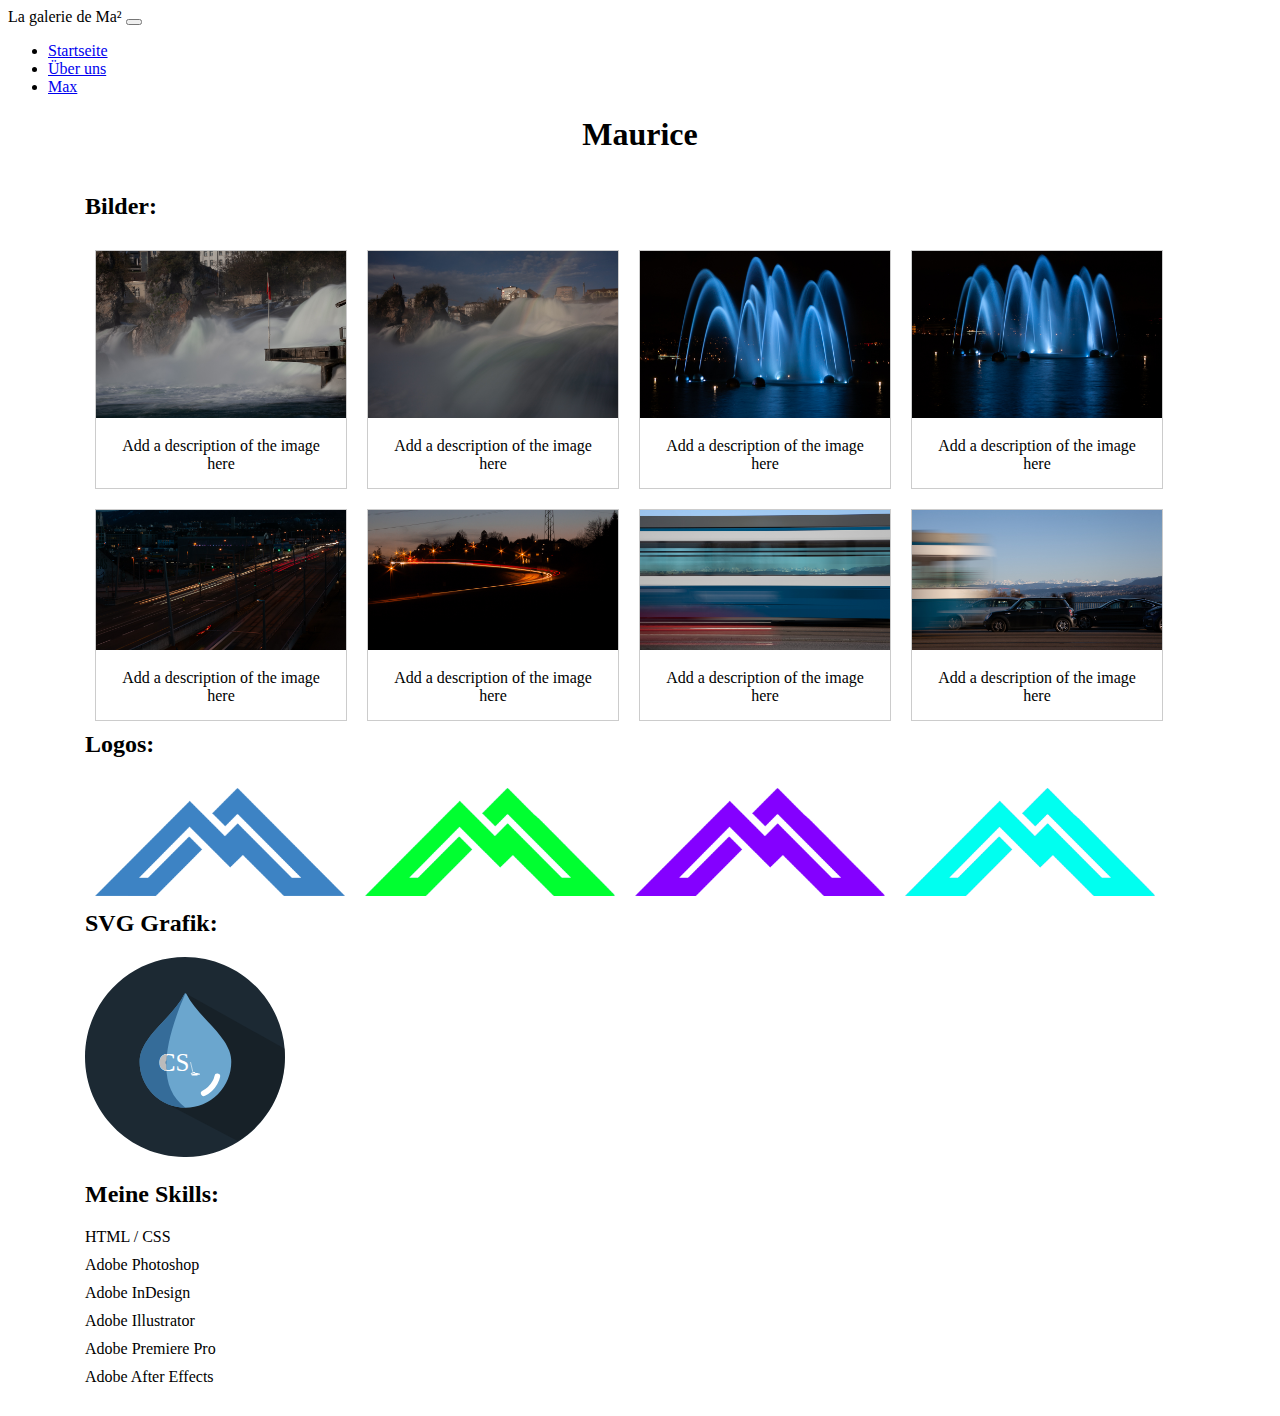
==== html/maurice.html @ 46a66bb8 "Add files via upload" ====
<!DOCTYPE html>
<html lang="en">
    <head>
        <link rel="stylesheet" type="text/css" href="../css/style.css">
        <meta charset="utf-8">
        <title>La galerie de Ma²</title>
        <link href="https://cdn.jsdelivr.net/npm/bootstrap@5.0.2/dist/css/bootstrap.min.css" rel="stylesheet" 
        integrity="sha384-EVSTQN3/azprG1Anm3QDgpJLIm9Nao0Yz1ztcQTwFspd3yD65VohhpuuCOmLASjC" crossorigin="anonymous">
    </head>
    <body>
        <! –– Navbar Bootstrap Anfang––>
        <nav class="navbar navbar-expand-lg navbar-dark bg-dark">
            <div class="container-fluid">
              <a class="navbar-brand">La galerie de Ma²</a>
              <button class="navbar-toggler" type="button" data-bs-toggle="collapse" data-bs-target="#navbarNavDropdown" aria-controls="navbarNavDropdown" aria-expanded="false" aria-label="Toggle navigation">
                <span class="navbar-toggler-icon"></span>
              </button>
              <div class="collapse navbar-collapse" id="navbarNavDropdown">
                <ul class="navbar-nav">
                  <li class="nav-item">
                    <a class="nav-link active" aria-current="page" href="../html/index.html">Startseite</a>
                  </li>
                  <li class="nav-item">
                    <a class="nav-link active" aria-current="page" href="../html/ueberuns.html">Über uns</a>
                  </li>
                  <li class="nav-item">
                    <a class="nav-link active" aria-current="page" href="../html/max.html">Max</a>
                  </li>
                </ul>
              </div>
            </div>
          </nav>
        <! –– Navbar Bootstrap Schluss––>
        <h1 class="lagalerie">Maurice</h1>
        <div id="container" class="container">
        <h2 class="h2abstand">Bilder:</h2>
        <! –– Gallery Library Start––>
        <div class="gallery">
          <a target="_blank" href="../img/kompremiert/komprimiert_5.jpg">
            <img src="../img/kompremiert/komprimiert_5.jpg" alt="Cinque Terre" width="720" height="480">
          </a>
          <div class="desc">Add a description of the image here</div>
        </div>
        
        <div class="gallery">
          <a target="_blank" href="../img/kompremiert/komprimiert_6.jpg">
            <img src="../img/kompremiert/komprimiert_6.jpg" alt="Forest" width="720" height="480">
          </a>
          <div class="desc">Add a description of the image here</div>
        </div>
        
        <div class="gallery">
          <a target="_blank" href="../img/kompremiert/komprimiert_7.jpg">
            <img src="../img/kompremiert/komprimiert_7.jpg" alt="Northern Lights" width="720" height="480">
          </a>
          <div class="desc">Add a description of the image here</div>
        </div>
        
        <div class="gallery">
          <a target="_blank" href="../img/kompremiert/komprimiert_8.jpg">
            <img src="../img/kompremiert/komprimiert_8.jpg" alt="Mountains" width="720" height="480">
          </a>
          <div class="desc">Add a description of the image here</div>
        </div>

          <! –– ABSATZ–>

          <div class="gallery">
            <a target="_blank" href="../img/kompremiert/verkehrsbild_3_kompremiert.jpg">
              <img src="../img/kompremiert/verkehrsbild_3_kompremiert.jpg" alt="Cinque Terre" width="720" height="480">
            </a>
            <div class="desc">Add a description of the image here</div>
          </div>
          
          <div class="gallery">
            <a target="_blank" href="../img/kompremiert/verkehrsbild_4_kompremiert.jpg">
              <img src="../img/kompremiert/verkehrsbild_4_kompremiert.jpg" alt="Forest" width="720" height="480">
            </a>
            <div class="desc">Add a description of the image here</div>
          </div>
          
          <div class="gallery">
            <a target="_blank" href="../img/kompremiert/verkehrsbild_1_kompremiert.jpg">
              <img src="../img/kompremiert/verkehrsbild_1_kompremiert.jpg" alt="Northern Lights" width="720" height="480">
            </a>
            <div class="desc">Add a description of the image here</div>
          </div>
          
          <div class="gallery">
            <a target="_blank" href="../img/kompremiert/verkehrsbild_2_kompremiert.jpg">
              <img src="../img/kompremiert/verkehrsbild_2_kompremiert.jpg" alt="Mountains" width="720" height="480">
            </a>
            <div class="desc">Add a description of the image here</div>
          </div>
        <! –– Slider Bootstrap Schluss––>
        <h2 class="h2abstand">Logos:</h2>
        <div class="gallery_logo">
            <img src="../img/Logo_Max_M_Blau.png" alt="MP logo" width="720" height="480">
          </a>
        </div>
        <div class="gallery_logo">
          <img src="../img/Logo_Max_M_grün.png" alt="MP logo" width="720" height="480">
        </a>
        </div>
        <div class="gallery_logo">
          <img src="../img/Logo_Max_M_lila.png" alt="MP logo" width="720" height="480">
        </a>
        </div>
        <div class="gallery_logo">
          <img src="../img/Logo_Max_M_türkis.png" alt="MP logo" width="720" height="480">
        </a>
        </div>
        <h2 class="h2abstand">SVG Grafik:</h2>
        <div class="cs_logo">
        <img src="../SVG/Element 1.svg" alt="CleanShield Wassertropfen Logo">
        </div>
        <h2 class="h2abstandskills">Meine Skills:</h2>
        <! –– Progress Bootstrap Start––>
        <div class="progress">
          <div class="progress-bar" role="progressbar" style="width: 50%;" aria-valuenow="50" aria-valuemin="0" aria-valuemax="100">HTML / CSS</div>
        </div>
        <div class="progress">
          <div class="progress-bar" role="progressbar" style="width: 75%;" aria-valuenow="75" aria-valuemin="0" aria-valuemax="100">Adobe Photoshop</div>
        </div>
        <div class="progress">
          <div class="progress-bar" role="progressbar" style="width: 80%;" aria-valuenow="80" aria-valuemin="0" aria-valuemax="100">Adobe InDesign</div>
        </div>
        <div class="progress">
          <div class="progress-bar" role="progressbar" style="width: 60%;" aria-valuenow="60" aria-valuemin="0" aria-valuemax="100">Adobe Illustrator</div>
        </div>
        <div class="progress">
          <div class="progress-bar" role="progressbar" style="width: 50%;" aria-valuenow="50" aria-valuemin="0" aria-valuemax="100">Adobe Premiere Pro</div>
        </div>
        <div class="progress progress_end">
          <div class="progress-bar" role="progressbar" style="width: 50%;" aria-valuenow="50" aria-valuemin="0" aria-valuemax="100">Adobe After Effects</div>
        </div>
        <! –– Progress Bootstrap Schluss––>
        
       
        
        
    
    
    
    
        </div>
        </div>
        <script src="https://cdn.jsdelivr.net/npm/bootstrap@5.0.2/dist/js/bootstrap.bundle.min.js" 
        integrity="sha384-MrcW6ZMFYlzcLA8Nl+NtUVF0sA7MsXsP1UyJoMp4YLEuNSfAP+JcXn/tWtIaxVXM" crossorigin="anonymous"></script>
    </body>
</html>
---- css/style.css ----
@font-face {
    font-family: Dosis-Regular;
    src: url(../fonts/Dosis-Regular.ttf);
}
@font-face {
    font-family: Dosis-Light;
    src: url(../fonts/Dosis-Light.ttf);
}
@font-face {
    font-family: Dosis-Bold;
    src: url(../fonts/Dosis-Bold.ttf);
}
@font-face {
    font-family: Raleway-Medium;
    src: url(../fonts/Raleway-Medium.ttf);
}
.navbar {
    font-family: Dosis-Bold; 
}
.lagalerie {
    margin-top: 10px;
}
h1 {
    font-family: Dosis-Bold;
}
h2 {
    font-family: Dosis-Bold;
}
h3 {
    font-family: Dosis-Bold;
}
h4 {
    font-family: Dosis-Bold;
}
h5 {
    font-family: Dosis-Bold;
}
p {
    font-family: Raleway-Medium;
}
.btn {
    font-family: Raleway-Medium;
}
.grid-container {
    display: grid;
	grid-template-rows: 100px 100px;
	grid-template-columns: 25% 25%;
    justify-content: center;
    margin-top: 50px;
}
.dropdown-item {
    font-family: Dosis-Regular;
}
.einstieg {
    text-align: center;
    margin-top: 20px;
}
.lagalerie {
    text-align: center;
    margin-top: 20px;
}
.ueberunsbutton {
    justify-content: right;
}
.carousel {
    position: relative;
    margin: 0 auto;
    max-width: 500px;
    margin-top: 20px;
}
div.gallery {
    margin: 10px;
    border: 1px solid #ccc;
    width: 250px;
    float: left;
  }
  
  div.gallery:hover {
    border: 1px solid purple;
  }
  
  div.gallery img {
    width: 100%;
    height: auto;
  }
  
  div.desc {
    padding: 15px;
    text-align: center;
  }
  #container {
    width: 1110px; margin: 0 auto;
  }
  div.gallery_logo {
    margin-top: 20px;
    margin: 10px;
    width: 250px;
    float: left;
  }
  div.gallery_logo img {
    width: 100%;
    height: auto;
  }
  .h2abstand {
      margin-top: 40px;
      margin-bottom: 20px;
  }
  .video {
    position: relative;
    margin: 0 auto;
  }
  .h2abstandskills {
    margin-bottom: 20px;
  }
.progress {
    margin-top: 10px;
    font-family: Raleway-Medium;
}
.progress_end {
    margin-bottom: 30px;
}
.cs_logo {
    max-width: 200px;
    margin-bottom: 10px;
}
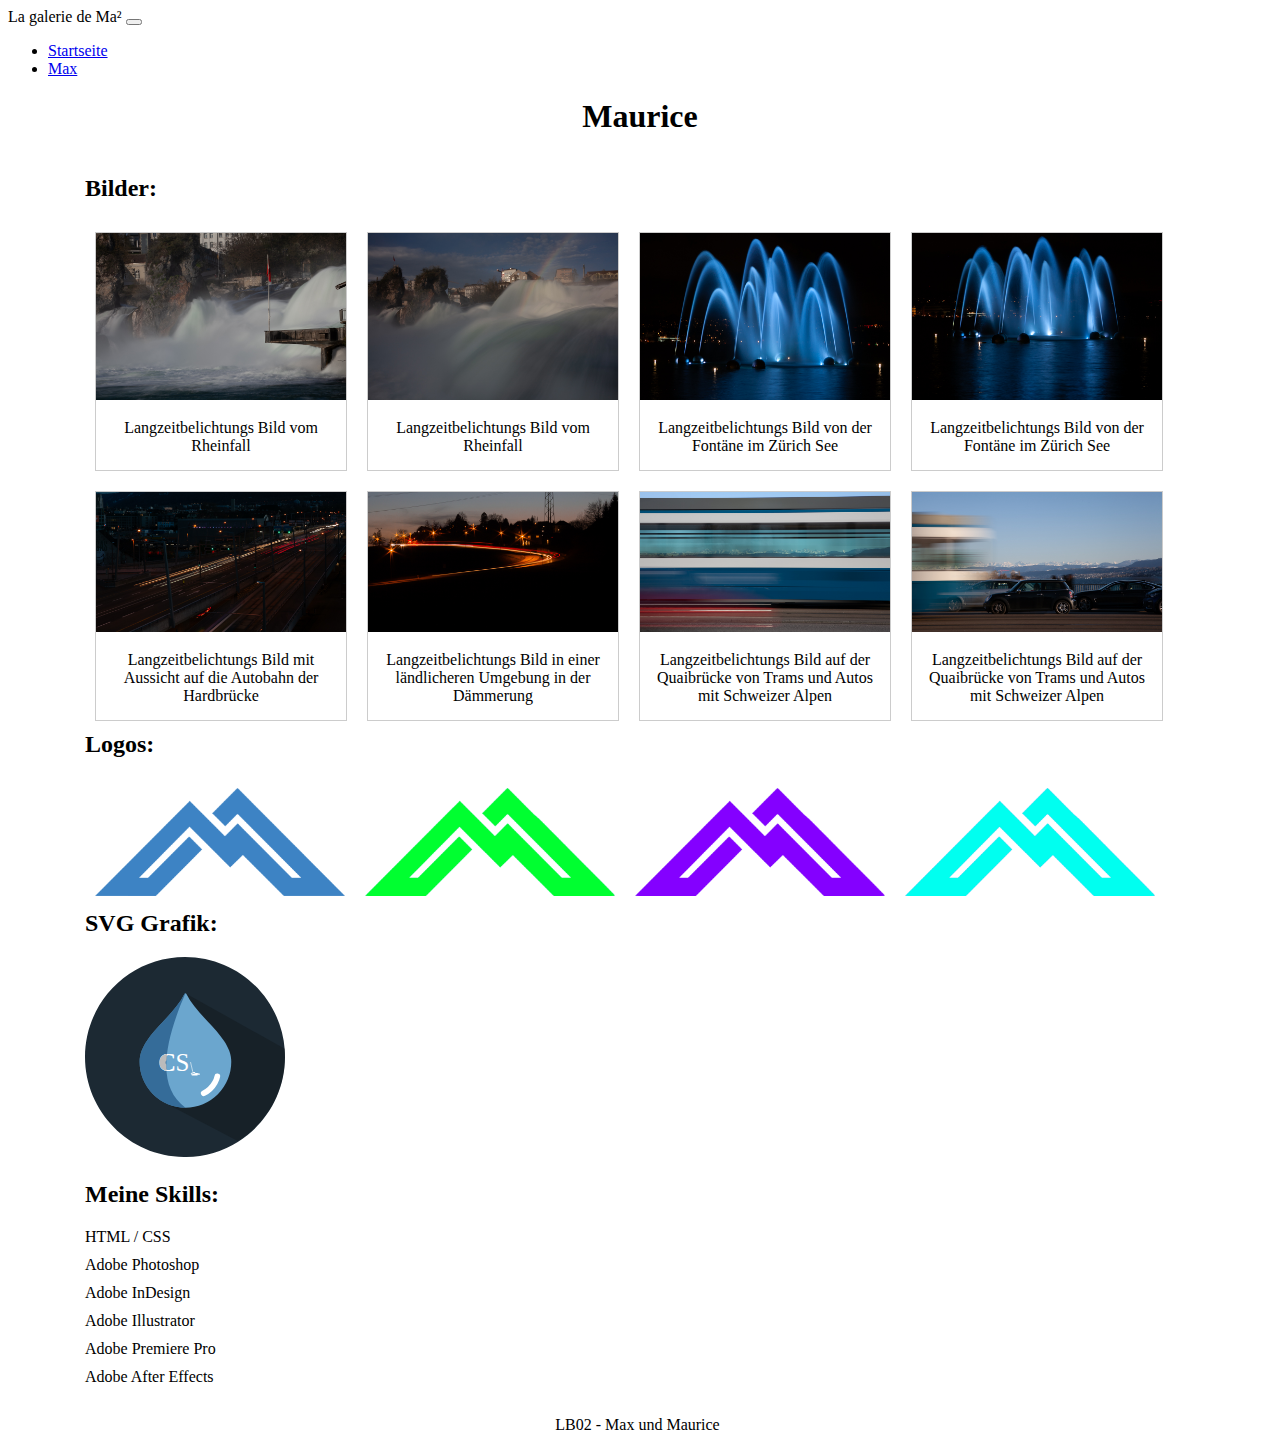
==== commit b60394ca: "Add files via upload" ====
--- a/html/maurice.html
+++ b/html/maurice.html
@@ -21,9 +21,6 @@
                     <a class="nav-link active" aria-current="page" href="../html/index.html">Startseite</a>
                   </li>
                   <li class="nav-item">
-                    <a class="nav-link active" aria-current="page" href="../html/ueberuns.html">Über uns</a>
-                  </li>
-                  <li class="nav-item">
                     <a class="nav-link active" aria-current="page" href="../html/max.html">Max</a>
                   </li>
                 </ul>
@@ -39,28 +36,28 @@
           <a target="_blank" href="../img/kompremiert/komprimiert_5.jpg">
             <img src="../img/kompremiert/komprimiert_5.jpg" alt="Cinque Terre" width="720" height="480">
           </a>
-          <div class="desc">Add a description of the image here</div>
+          <div class="desc">Langzeitbelichtungs Bild vom Rheinfall</div>
         </div>
         
         <div class="gallery">
           <a target="_blank" href="../img/kompremiert/komprimiert_6.jpg">
             <img src="../img/kompremiert/komprimiert_6.jpg" alt="Forest" width="720" height="480">
           </a>
-          <div class="desc">Add a description of the image here</div>
+          <div class="desc">Langzeitbelichtungs Bild vom Rheinfall</div>
         </div>
         
         <div class="gallery">
           <a target="_blank" href="../img/kompremiert/komprimiert_7.jpg">
             <img src="../img/kompremiert/komprimiert_7.jpg" alt="Northern Lights" width="720" height="480">
           </a>
-          <div class="desc">Add a description of the image here</div>
+          <div class="desc">Langzeitbelichtungs Bild von der Fontäne im Zürich See</div>
         </div>
         
         <div class="gallery">
           <a target="_blank" href="../img/kompremiert/komprimiert_8.jpg">
             <img src="../img/kompremiert/komprimiert_8.jpg" alt="Mountains" width="720" height="480">
           </a>
-          <div class="desc">Add a description of the image here</div>
+          <div class="desc">Langzeitbelichtungs Bild von der Fontäne im Zürich See</div>
         </div>
 
           <! –– ABSATZ–>
@@ -69,30 +66,30 @@
             <a target="_blank" href="../img/kompremiert/verkehrsbild_3_kompremiert.jpg">
               <img src="../img/kompremiert/verkehrsbild_3_kompremiert.jpg" alt="Cinque Terre" width="720" height="480">
             </a>
-            <div class="desc">Add a description of the image here</div>
+            <div class="desc">Langzeitbelichtungs Bild mit Aussicht auf die Autobahn der Hardbrücke</div>
           </div>
           
           <div class="gallery">
             <a target="_blank" href="../img/kompremiert/verkehrsbild_4_kompremiert.jpg">
               <img src="../img/kompremiert/verkehrsbild_4_kompremiert.jpg" alt="Forest" width="720" height="480">
             </a>
-            <div class="desc">Add a description of the image here</div>
+            <div class="desc">Langzeitbelichtungs Bild in einer ländlicheren Umgebung in der Dämmerung</div>
           </div>
           
           <div class="gallery">
             <a target="_blank" href="../img/kompremiert/verkehrsbild_1_kompremiert.jpg">
               <img src="../img/kompremiert/verkehrsbild_1_kompremiert.jpg" alt="Northern Lights" width="720" height="480">
             </a>
-            <div class="desc">Add a description of the image here</div>
+            <div class="desc">Langzeitbelichtungs Bild auf der Quaibrücke von Trams und Autos mit Schweizer Alpen</div>
           </div>
           
           <div class="gallery">
             <a target="_blank" href="../img/kompremiert/verkehrsbild_2_kompremiert.jpg">
               <img src="../img/kompremiert/verkehrsbild_2_kompremiert.jpg" alt="Mountains" width="720" height="480">
             </a>
-            <div class="desc">Add a description of the image here</div>
+            <div class="desc">Langzeitbelichtungs Bild auf der Quaibrücke von Trams und Autos mit Schweizer Alpen</div>
           </div>
-        <! –– Slider Bootstrap Schluss––>
+        <! –– Gallery Library Schluss––>
         <h2 class="h2abstand">Logos:</h2>
         <div class="gallery_logo">
             <img src="../img/Logo_Max_M_Blau.png" alt="MP logo" width="720" height="480">
@@ -148,4 +145,5 @@
         <script src="https://cdn.jsdelivr.net/npm/bootstrap@5.0.2/dist/js/bootstrap.bundle.min.js" 
         integrity="sha384-MrcW6ZMFYlzcLA8Nl+NtUVF0sA7MsXsP1UyJoMp4YLEuNSfAP+JcXn/tWtIaxVXM" crossorigin="anonymous"></script>
     </body>
+    <footer class="footer1">LB02 - Max und Maurice</footer>
 </html>--- a/css/style.css
+++ b/css/style.css
@@ -87,6 +87,7 @@
   div.desc {
     padding: 15px;
     text-align: center;
+    font-family: Dosis-Light;
   }
   #container {
     width: 1110px; margin: 0 auto;
@@ -122,4 +123,11 @@
 .cs_logo {
     max-width: 200px;
     margin-bottom: 10px;
-}+}
+
+.footer1 {
+   font-family: Dosis-Light;
+   text-align: center;
+   margin-right: 5px;
+   margin-bottom: 5px;
+}
